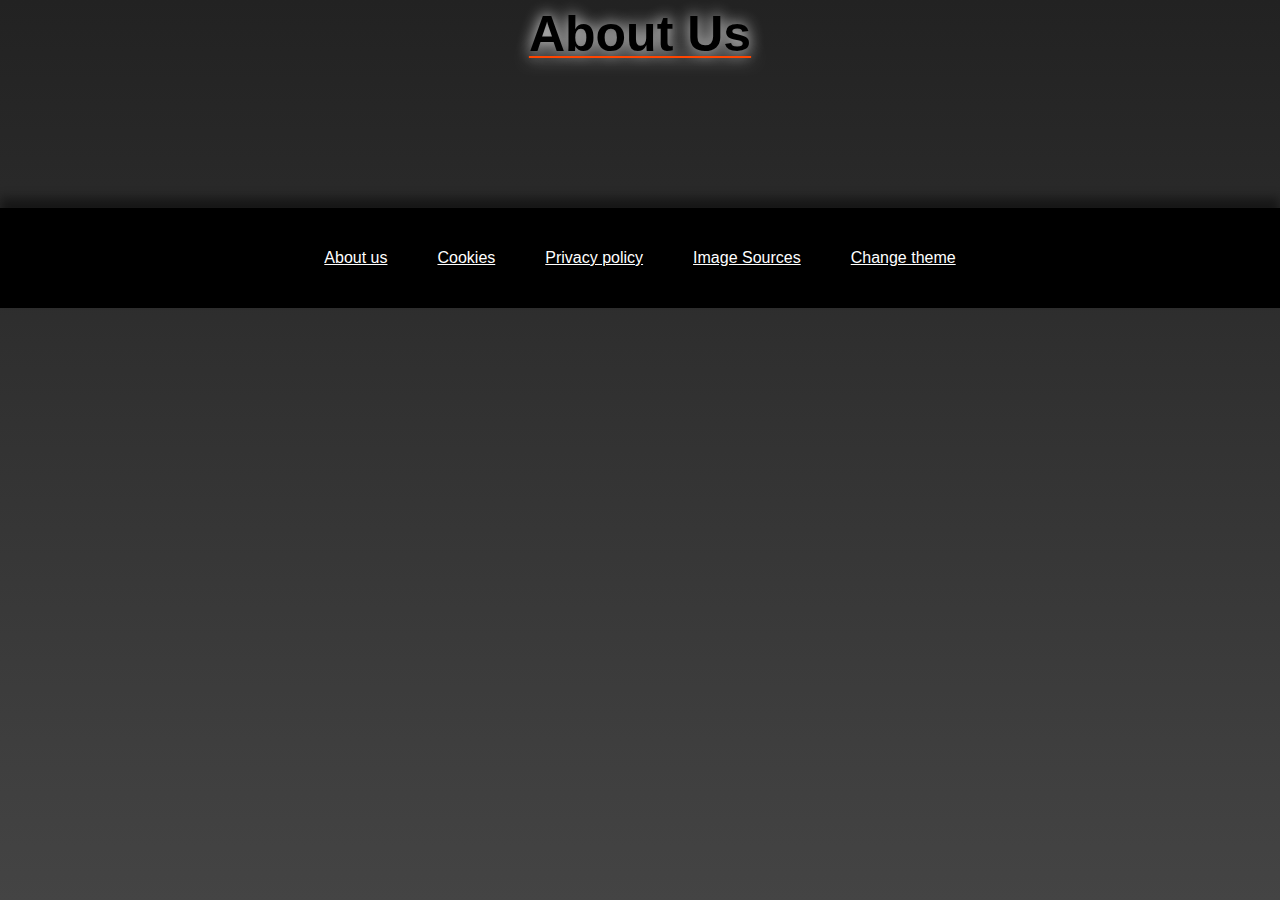
==== AboutUs/index.html @ 1c66ca33 "0.2 major changes" ====
<!DOCTYPE html>
<html>
    <head>
        <title>Cookies - Visit New Orleans</title>
    <link rel="icon" href="../icon.png">
    <link rel="stylesheet" href="../CSS/index.css">
    <link rel="stylesheet" href="../CSS/header.css">
    <link rel="stylesheet" href="../CSS/list.css">
    <script src="../index.js"></script>
    </head>

    <body>
        <h1>
            About Us
        </h1>
        <h2 style="margin-top: 100px;">
            
        </h2>
        <footer>
            <a href="../AboutUs/">About us</a>
            <a href="../Cookies/">Cookies</a>
            <a href="../Privacy">Privacy policy</a>
            <a href="../Sources/">Image Sources</a>
            <a href="javascript:changeTheme()">Change theme</a>
        </footer>
    </body>
</html>
---- CSS/index.css ----
* {
    transition: all .4s;
    margin: 0;
    padding: 0;
    box-sizing: border-box;
}

body {
    min-height: 100vh;
    background-attachment: fixed;
    background-repeat: no-repeat;
    color: white;
    font-family: arial, sans-serif;
    display: flex;
    flex-direction: column;
    align-items: center;
    width: 100%;
}

button {
    cursor: pointer;
}

svg {
    display: flex;
    flex-direction: column;
    align-items: center;
    transition: all .4s;
}

svg * {
    transition: all .4s;
}

img:not(.diapo, #cookies) {
    cursor: pointer;
}

/*--------------------------------------TEXT & TITLES SECTION--------------------------------------*/

section {
    width: 100%;
    display: flex;
    flex-direction: column;
    align-items: center;
    justify-content: center;
}

h1 {
    font-size: 50px;
    border-radius: 30px;
    text-align: center;
    padding: 5px;
    color: black;
    text-decoration: underline orangered 2px;
    text-underline-offset: 5px;
    text-shadow: 0px 0px 15px white;
}

h2 {
    font-size: 25px;
    color: orangered;
    margin: 20px;
    text-align: center;
}

p {
    font-weight: 475;
    color: #ff4500;
    font-size: large;
    margin: 5px 5%;
}

.top {
    height: 75vh;
    display: flex;
    flex-direction: column;
    align-items: center;
    justify-content: center;
    width: 100%;
}

.photo {
    position: absolute;
    left: 0px;
    right: 0px;
    top: 0px;
    height: 75vh;
    background-size: 100% auto;
    background-repeat: no-repeat;
    background-attachment: fixed;
    background-position: top;
    filter: brightness(40%);
    z-index: -1;
}

/*--------------------------------------FOOTER SECTION--------------------------------------*/

footer {
    height: 100px;
    bottom: 0px;
    width: 100%;
    margin-top: 20px;
    display: flex;
    flex-direction: row;
    align-items: center;
    justify-content: center;
    position: relative;
    box-shadow: 0px -10px 10px #00000077;
}

footer > a {
    color: inherit;
    text-decoration: underline;
    margin: 25px;
}

/*--------------------------------------THEMES SECTION--------------------------------------*/

body.dark {
    background-image:linear-gradient(#222222 0vh, #444444 100vh);
}

body.light {
    background-image: linear-gradient(#aaaaaa 0vh, #eeeeee 100vh);
}

.dark {
    background-color: black;
    color: white;
}

.light {
    background-color: #aaaaaa;
    color: black;
}

#easteregg {
    border: none;
    position: absolute;
    margin: 5px;
    right: 0px;
}

#easteregg.dark {
    color: #111111;
}

#easteregg.light {
    color: #eeeeee;
}
---- CSS/header.css ----
/*-------------------HEADER MENU SECTION-------------------*/

header {
    z-index: 9;
    position: fixed;
    flex-direction: row;
    display: flex;
    justify-content: center;
    width: 100%;
    top: 0px;
    box-shadow: 0px 5px 10px #00000077;
    color: white;
    font-family: Arial, sans-serif;
}

header * {
    z-index: 10;
}

.menu::before {
    transition: all .4s;
    content: '';
    background: url(../Images/arrow.png) center/contain no-repeat;
    width: 15px;
    height: 15px;
    position: absolute;
    transform: translate(2px, 14px) rotateZ(90deg);
    bottom: 30px;
    z-index: 12;
    opacity: 100%;
    display: block;
}

.menu.open::before {
    transform: translate(2px, 14px) rotateZ(90deg) rotateY(180deg);
}

.menu {
    text-align: center;
    width: 15%;
    height: 40px;
    line-height: 40px;
    vertical-align: center;
    cursor: pointer;
    justify-content: center;
    transition: all .4s;
    border-radius: 7px;
    margin: 2px;
}

.menu p,
.menu a {
    color: white;
    font-size: 110%;
    text-shadow: 1px 1px 5px black;
    font-weight: bold;
    font-family: calibri;
    padding: 0px 10px;
    border-radius: 7px;
    line-height: normal;
    text-decoration: none;
    z-index: 5;
}

.menu a.external::before {
    transition: all .4s;
    content: '';
    background: url(../Images/external.png) center/contain no-repeat;
    transform: translate(-5px, 5px);
    width: 15px;
    height: 15px;
    position: absolute;
    z-index: 12;
    opacity: 100%;
    display: block;
}

.menu a:hover,
.menu p:hover {
    background-color: #ff4500bf;
}

.menu:hover,
.menu.open {
    background-color: #ff4500bf;
}

.menu>menu {
    clear: both;
    width: auto;
    position: relative;
    opacity: 0%;
    transition: all .4s;
    display: flex;
    flex-direction: column;
    justify-content: center;
    transform: translateY(-200%);
    border-radius: 7px;
    box-shadow: 0px 5px 10px #00000077;
}

.menu.open>menu {
    opacity: 100%;
    transform: translateY(0%);
    display: flex;
}

header.dark, header.dark * {
    background-color: black;
    color: white;
}

header.light, header.light * {
    background-color: #aaaaaa;
    color: black;
}

svg.separator {
    height: 2px;
    width: 100%;
    margin: 5px 0px;
    background-color: transparent;
}
---- CSS/list.css ----
/*--------------------------------------PLACES LIST SECTION--------------------------------------*/

.placesList {
    display: flex;
    flex-direction: column;
    align-items: center;
    width: 90%;
}

.description {
    height: fit-content;
    display: flex;
    flex-direction: row;
    align-items: stretch;
}

.description p {
    height: 100%;
}

.placesList > :nth-child(2n+1){
    display: block;
    width: 100%;
    color: orange;
    padding: 10px 0px 10px 0px;
    text-align: left;
}

.placesList > :nth-child(2n){
    display: block;
    width: 100%;
    color: lime;
    padding: 10px 0px 10px 0px;
    text-align: right;
}

.placesList > :nth-child(2n+1) span {
    display: flex;
    flex-direction: row;
}

.placesList > :nth-child(2n) span {
    display: flex;
    flex-direction: row-reverse;
}

.placesList > div > span > p {
    height: 100% !important;
}

.placesList > :nth-child(2n+1) p {
    font-family: Arial, sans-serif;
    font-weight: 550;
    margin: 2.5px 0px 2.5px 25px;
    height: 25px;
    color: orange;
    align-self: center;
    line-height: 25px;
}

.placesList > :nth-child(2n) p {
    font-family: Arial, sans-serif;
    font-weight: 550;
    margin: 2.5px 25px 2.5px 0px;
    height: 25px;
    color: lime;
    align-self: center;
    line-height: 25px;
}

.placesList a {
    color:inherit;
}

.placesList img {
    max-width: 350px;
    max-height: 350px;
    margin: 5px;
}

h3 {
    font-size:30px;
    text-decoration: underline;
    text-underline-offset: 5px;
}

.tip {
    font-size: 15px;
}

.placesList > :nth-child(2n+1) .price::before {
    position: absolute;
    content: '';
    width: 25px;
    height: 25px;
    background: url(../Images/price.png) center/contain no-repeat;
    transform: translate(-25px,0px);
}

.placesList > :nth-child(2n+1) .website::before {
    position: absolute;
    content: '';
    width: 25px;
    height: 25px;
    background: url(../Images/website.png) center/contain no-repeat;
    transform: translate(-25px,0px);
}

.placesList > :nth-child(2n+1) .phone::before {
    position: absolute;
    content: '';
    width: 25px;
    height: 25px;
    background: url(../Images/phone.png) center/contain no-repeat;
    transform: translate(-25px,0px);
}

.placesList > :nth-child(2n+1) .email::before {
    position: absolute;
    content: '';
    width: 25px;
    height: 25px;
    background: url(../Images/email.png) center/contain no-repeat;
    transform: translate(-25px,0px);
}

.placesList > :nth-child(2n+1) .location::before {
    position: absolute;
    content: '';
    width: 25px;
    height: 25px;
    background: url(../Images/location.png) center/contain no-repeat;
    transform: translate(-25px,0px);
}

.placesList > :nth-child(2n+1) .label::before {
    position: absolute;
    content: '';
    width: 25px;
    height: 25px;
    background: url(../Images/label.png) center/contain no-repeat;
    transform: translate(-25px,0px);
}

/*-------------------------------------------*/

.placesList > :nth-child(2n) .price::after {
    position: absolute;
    content: '';
    width: 25px;
    height: 25px;
    background: url(../Images/price.png) center/contain no-repeat;
}

.placesList > :nth-child(2n) .website::after {
    position: absolute;
    content: '';
    width: 25px;
    height: 25px;
    background: url(../Images/website.png) center/contain no-repeat;
}

.placesList > :nth-child(2n) .phone::after {
    position: absolute;
    content: '';
    width: 25px;
    height: 25px;
    background: url(../Images/phone.png) center/contain no-repeat;
}

.placesList > :nth-child(2n) .email::after{
    position: absolute;
    content: '';
    width: 25px;
    height: 25px;
    background: url(../Images/email.png) center/contain no-repeat;
}

.placesList > :nth-child(2n) .location::after {
    position: absolute;
    content: '';
    width: 25px;
    height: 25px;
    background: url(../Images/location.png) center/contain no-repeat;
}

.placesList > :nth-child(2n) .label::after {
    position: absolute;
    content: '';
    width: 25px;
    height: 25px;
    background: url(../Images/label.png) center/contain no-repeat;
}
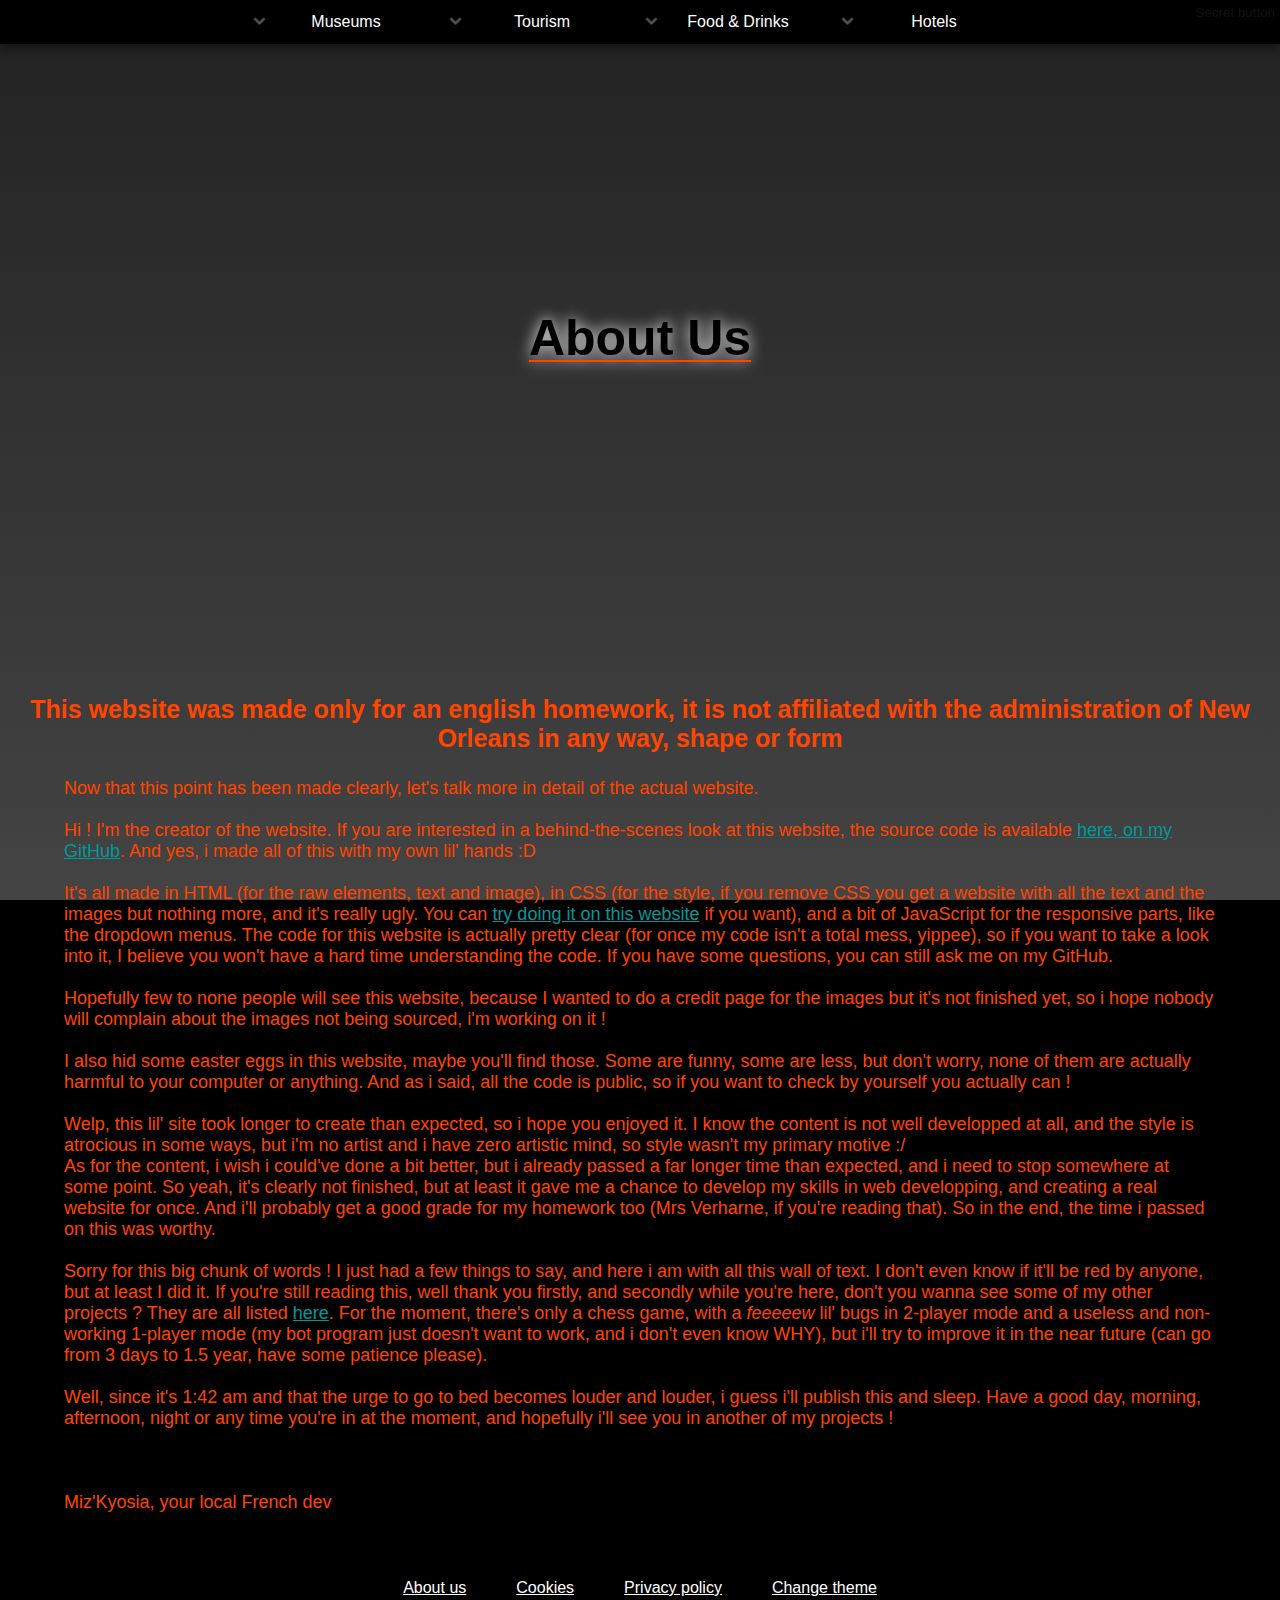
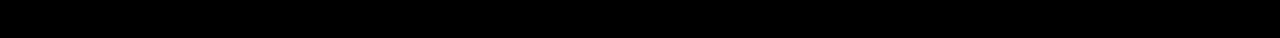
==== commit da4dfeb1: "0.3 minor changes" ====
--- a/AboutUs/index.html
+++ b/AboutUs/index.html
@@ -1,27 +1,179 @@
 <!DOCTYPE html>
 <html>
-    <head>
-        <title>Cookies - Visit New Orleans</title>
+
+<head>
+    <title>About Us - Visit New Orleans</title>
     <link rel="icon" href="../icon.png">
     <link rel="stylesheet" href="../CSS/index.css">
     <link rel="stylesheet" href="../CSS/header.css">
     <link rel="stylesheet" href="../CSS/list.css">
     <script src="../index.js"></script>
-    </head>
+</head>
 
-    <body>
-        <h1>
-            About Us
-        </h1>
-        <h2 style="margin-top: 100px;">
-            
-        </h2>
-        <footer>
-            <a href="../AboutUs/">About us</a>
-            <a href="../Cookies/">Cookies</a>
-            <a href="../Privacy">Privacy policy</a>
-            <a href="../Sources/">Image Sources</a>
-            <a href="javascript:changeTheme()">Change theme</a>
-        </footer>
-    </body>
+<body>
+    <header>
+        <span class="menu">
+            Museums
+            <menu>
+                <a href="../Museums/">
+                    Main page
+                </a>
+                <svg class="separator">
+                    <rect width="85%" height="2" fill="grey" style="transform: translateX(7.5%);" />
+                </svg>
+                <a href="../Museums/#noma">NOMA</a>
+                <a href="../Museums/#ww2">WWII National Museum</a>
+                <a href="../Museums/#mckenna">African American Art Museum</a>
+                <a href="../Museums/#pharmacy">Museum of Pharmacy</a>
+                <a href="../Museums/mardi-gras">Mardi Gras World</a>
+                <a href="../Museums/#thnoc">Historic Collection</a>
+                <a href="../Museums/#jazz">Jazz Museum</a>
+                <a href="../Museums/#voodoo">Voodoo Museum</a>
+                <svg class="separator">
+                    <rect width="85%" height="2" fill="grey" style="transform: translateX(7.5%);" />
+                </svg>
+                <a class="external"
+                    href="https://www.tripadvisor.com/Attractions-g60864-Activities-c49-New_Orleans_Louisiana.html"
+                    target="_blank">
+                    TripAdvisor
+                </a>
+            </menu>
+        </span>
+        <span class="menu">
+            Tourism
+            <menu>
+                <a href="../Tourism/">
+                    Main page
+                </a>
+                <svg class="separator">
+                    <rect width="85%" height="2" fill="grey" style="transform: translateX(7.5%);" />
+                </svg>
+                <a href="../Tourism/#audubon">Audubon Zoo</a>
+                <a href="../Tourism/#city-park">New Orleans City Park</a>
+                <a href="../Tourism/#botanical-garden">Botanical Garden</a>
+                <a href="../Tourism/#sculpture-garden">Besthoff Sculpture Garden</a>
+                <a href="../Tourism/#cathedral">St Louis Cathedral</a>
+                <a href="../Tourism/#plantation">Oak Alley Plantation</a>
+                <a href="../Tourism/#armstrong-park">Louis Armstrong Park</a>
+                <svg class="separator">
+                    <rect width="85%" height="2" fill="grey" style="transform: translateX(7.5%);" />
+                </svg>
+                <a class="external"
+                    href="https://www.tripadvisor.com/Attractions-g60864-Activities-New_Orleans_Louisiana.html">
+                    TripAdvisor
+                </a>
+            </menu>
+        </span>
+        <span class="menu">
+            Food & Drinks
+            <menu>
+                <a href="../Restaurants/">
+                    Main page
+                </a>
+                <svg class="separator">
+                    <rect width="85%" height="2" fill="grey" style="transform: translateX(7.5%);" />
+                </svg>
+                <a href="../Restaurants/#commander-palace">Commander's Palace</a>
+                <a href="../Restaurants/#cafe-du-monde">Café du Monde</a>
+                <a href="../Restaurants/#tipitina">Tipitina's</a>
+                <a href="../Restaurants/#pat-obrien">Pat O'Brien's Bar</a>
+                <a href="../Restaurants/#spotted-cat">Spotted Cat Music Club</a>
+                <a href="../Restaurants/#napoleon">Napoleon's House</a>
+                <a href="../Restaurants/#brennan">Brennan's</a>
+                <svg class="separator">
+                    <rect width="85%" height="2" fill="grey" style="transform: translateX(7.5%);" />
+                </svg>
+                <a class="external" href="https://www.tripadvisor.com/Restaurants-g60864-New_Orleans_Louisiana.html">
+                    TripAdvisor
+                </a>
+            </menu>
+        </span>
+        <span class="menu">
+            Hotels
+            <menu>
+                <a href="../Hotels/">
+                    Main page
+                </a>
+                <svg class="separator">
+                    <rect width="85%" height="2" fill="grey" style="transform: translateX(7.5%);" />
+                </svg>
+                <a href="../Hotels/#nopsi">NOPSI Hotel</a>
+                <a href="../Hotels/#ace">Ace Hotel</a>
+                <a href="../Hotels/#alder">Alder Hotel Uptown</a>
+                <a href="../Hotels/#ac-hotel">AC Hotel</a>
+                <a href="../Hotels/#andrew-jackson">Andrew Jackson Hotel</a>
+                <svg class="separator">
+                    <rect width="85%" height="2" fill="grey" style="transform: translateX(7.5%);" />
+                </svg>
+                <a class="external" href="https://www.tripadvisor.com/Restaurants-g60864-New_Orleans_Louisiana.html">
+                    TripAdvisor
+                </a>
+            </menu>
+        </span>
+        <button id="easteregg" title="Click at your own risks" onclick="meme()">Secret button</button>
+        <audio id="audio" style="display: none;"></audio>
+        <img id="meme" style="opacity: 0;">
+    </header>
+    <section class="top">
+        <div class="photo" style="background-image: url(https://images.pexels.com/photos/546819/pexels-photo-546819.jpeg);"></div>
+        <h1>About Us</h1>
+    </section>
+    <h2>
+        This website was made only for an english homework, it is not affiliated with the administration of New Orleans
+        in any way, shape or form
+    </h2>
+    <p>
+        Now that this point has been made clearly, let's talk more in detail of the actual website.<br>
+        <br>
+        Hi ! I'm the creator of the website. If you are interested in a behind-the-scenes look at this website, the
+        source code is available <a href="https://github.com/mizkyosia/NewOrleansWebsite">here, on my GitHub</a>. And
+        yes, i made all of this with my own lil' hands :D<br>
+        <br>
+        It's all made in HTML (for the raw elements, text and image), in CSS (for the style, if you remove CSS you get
+        a website with all the text and the images but nothing more, and it's really ugly. You can <a
+        href="javascript:removeCSS()">try doing it on this website</a> if you want), and a bit of JavaScript for the
+        responsive parts, like the dropdown menus. The code for this website is actually pretty clear (for once my code
+        isn't a total mess, yippee), so if you want to take a look into it, I believe you won't have a hard time
+        understanding the code. If you have some questions, you can still ask me on my GitHub.<br>
+        <br>
+        Hopefully few to none people will see this website, because I wanted to do a credit page for the images but it's
+        not finished yet, so i hope nobody will complain about the images not being sourced, i'm working on it !<br>
+        <br>
+        I also hid some easter eggs in this website, maybe you'll find those. Some are funny, some are less, but don't
+        worry, none of them are actually harmful to your computer or anything. And as i said, all the code is public,
+        so if you want to check by yourself you actually can !<br>
+        <br>
+        Welp, this lil' site took longer to create than expected, so i hope you enjoyed it. I know the content is not
+        well developped at all, and the style is atrocious in some ways, but i'm no artist and i have zero artistic
+        mind, so style wasn't my primary motive :/<br>
+        As for the content, i wish i could've done a bit better, but i already passed a far longer time than expected,
+        and i need to stop somewhere at some point. So yeah, it's clearly not finished, but at least it gave me a chance
+        to develop my skills in web developping, and creating a real website for once. And i'll probably get a good
+        grade for my homework too (Mrs Verharne, if you're reading that). So in the end, the time i passed on this was
+        worthy.<br>
+        <br>
+        Sorry for this big chunk of words ! I just had a few things to say, and here i am with all this wall of text.
+        I don't even know if it'll be red by anyone, but at least I did it. If you're still reading this, well thank you
+        firstly, and secondly while you're here, don't you wanna see some of my other projects ? They are all listed <a
+        href="mizkyosia.github.io">here</a>. For the moment, there's only a chess game, with a <i>feeeeew</i> lil' bugs in
+        2-player mode and a useless and non-working 1-player mode (my bot program just doesn't want to work, and i don't
+        even know WHY), but i'll try to improve it in the near future (can go from 3 days to 1.5 year, have some 
+        patience please).<br>
+        <br>
+        Well, since it's 1:42 am and that the urge to go to bed becomes louder and louder, i guess i'll publish this
+        and sleep. Have a good day, morning, afternoon, night or any time you're in at the moment, and hopefully i'll
+        see you in another of my projects !<br>
+        <br>
+        <br>
+        <br>
+        Miz'Kyosia, your local French dev
+    </p>
+    <footer>
+        <a href="../AboutUs/">About us</a>
+        <a href="../Cookies/">Cookies</a>
+        <a href="../Privacy">Privacy policy</a>
+        <a href="javascript:changeTheme()">Change theme</a>
+    </footer>
+</body>
+
 </html>--- a/CSS/index.css
+++ b/CSS/index.css
@@ -44,6 +44,10 @@
     flex-direction: column;
     align-items: center;
     justify-content: center;
+}
+
+a {
+    color: #009999;
 }
 
 h1 {
@@ -147,5 +151,14 @@
 }
 
 #easteregg.light {
-    color: #eeeeee;
+    color: #bbbbbb;
+}
+
+#meme {
+    width: 100%;
+    transition: none;
+    height: 100%;
+    position: fixed;
+    cursor:auto;
+    pointer-events: none;
 }